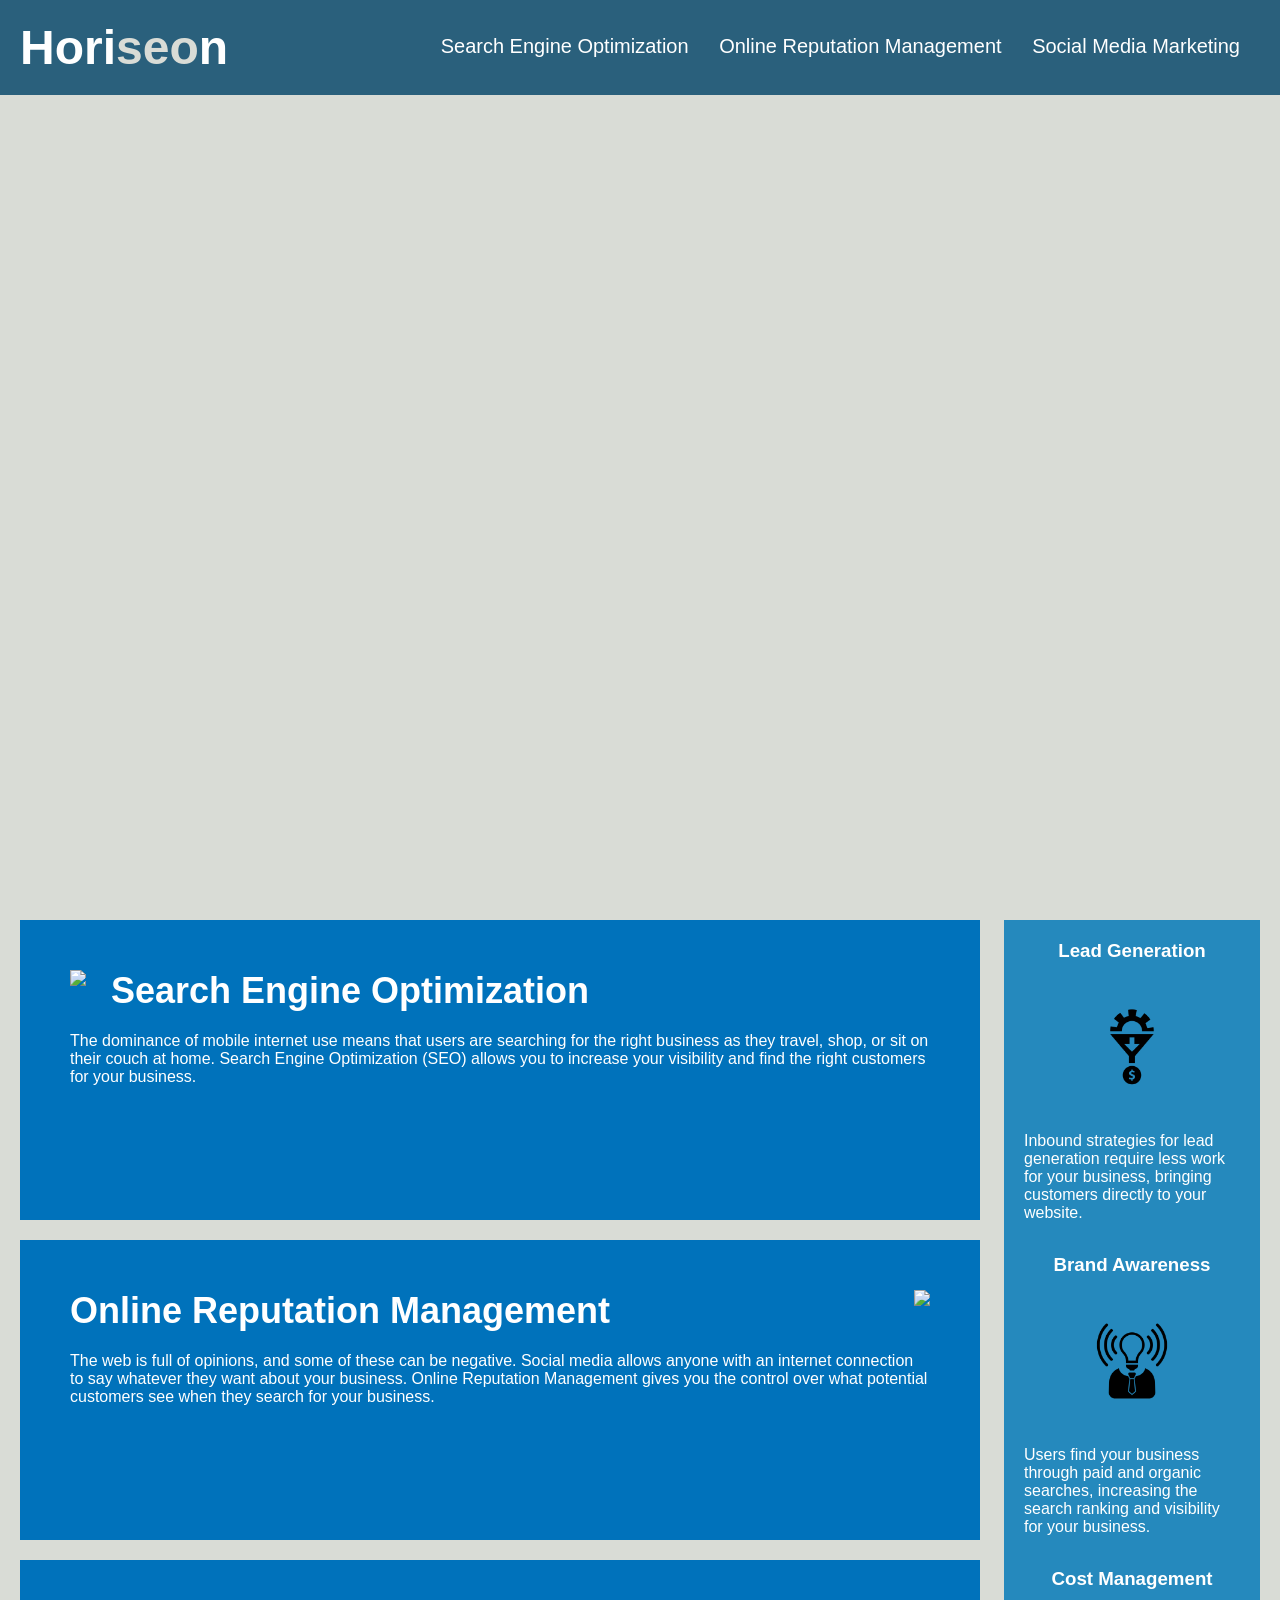
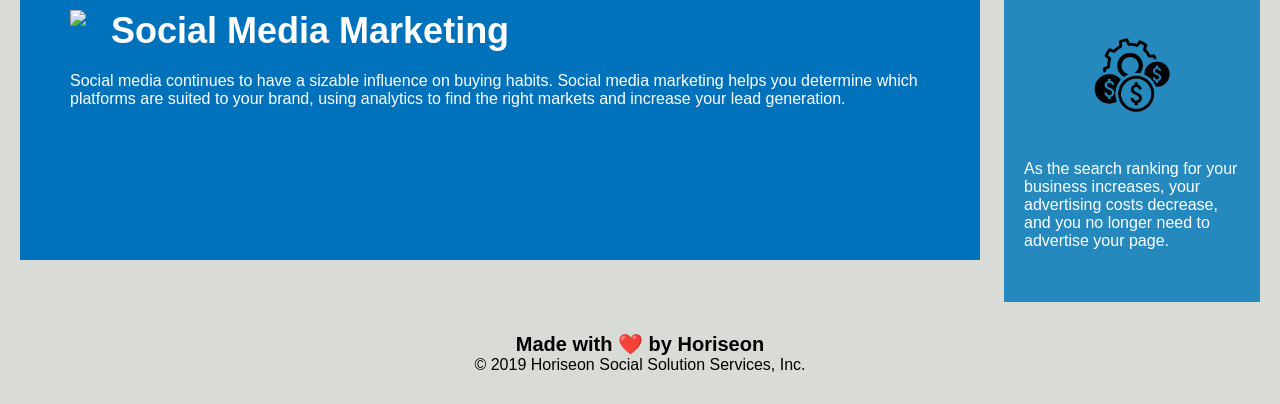
==== index.html @ de933ee3 "consolidated css" ====
<!DOCTYPE html>
<html lang="en-us">

<head>
    <meta charset="UTF-8" />
    <link rel="stylesheet" href="./assets/css/style.css">
    <title>Horiseon</title>
</head>

<body>
    <header>
        <h1>Hori<span class="seo">seo</span>n</h1>
        <nav>
            <ul>
                <li>
                    <a href="#search-engine-optimization">Search Engine Optimization</a>
                </li>
                <li>
                    <a href="#online-reputation-management">Online Reputation Management</a>
                </li>
                <li>
                    <a href="#social-media-marketing">Social Media Marketing</a>
                </li>
            </ul>
        </nav>
    </header>
    <div class="hero"></div>
    <main>
        <section id="search-engine-optimization" class="services">
            <img src="./assets/images/search-engine-optimization.jpg" class="float-left" />
            <h2>Search Engine Optimization</h2>
            <p>
                The dominance of mobile internet use means that users are searching for the right business as they travel, shop, or sit on their couch at home. Search Engine Optimization (SEO) allows you to increase your visibility and find the right customers for your business.
            </p>
        </section>
        <section id="online-reputation-management" class="services">
            <img src="./assets/images/online-reputation-management.jpg" class="float-right" />
            <h2>Online Reputation Management</h2>
            <p>
                The web is full of opinions, and some of these can be negative. Social media allows anyone with an internet connection to say whatever they want about your business. Online Reputation Management gives you the control over what potential customers see when they search for your business.
            </p>
        </section>
        <section id="social-media-marketing" class="services">
            <img src="./assets/images/social-media-marketing.jpg" class="float-left" />
            <h2>Social Media Marketing</h2>
            <p>
                Social media continues to have a sizable influence on buying habits. Social media marketing helps you determine which platforms are suited to your brand, using analytics to find the right markets and increase your lead generation.
            </p>
        </section>
    </main>
    <aside>
        <section class="benefit">
            <h3>Lead Generation</h3>
            <img src="./assets/images/lead-generation.png" />
            <p>
                Inbound strategies for lead generation require less work for your business, bringing customers directly to your website.
            </p>
        </section>
        <section class="benefit">
            <h3>Brand Awareness</h3>
            <img src="./assets/images/brand-awareness.png" />
            <p>
                Users find your business through paid and organic searches, increasing the search ranking and visibility for your business.
            </p>
        </section>
        <section class="benefit">
            <h3>Cost Management</h3>
            <img src="./assets/images/cost-management.png"></img>
            <p>
                As the search ranking for your business increases, your advertising costs decrease, and you no longer need to advertise your page.
            </p>
        </section>
    </aside>
    <footer> 
        <h2>Made with ❤️️ by Horiseon</h2>
        <p>
            &copy; 2019 Horiseon Social Solution Services, Inc.
        </p>
    </footer>
</body>

</html>
---- assets/css/style.css ----
* {
    box-sizing: border-box;
    padding: 0;
    margin: 0;
}

body {
    background-color: #d9dcd6;
}

p {
    font-size: 16px;
}

/* header */

header {
    padding: 20px;
    font-family: 'Trebuchet MS', 'Lucida Sans Unicode', 'Lucida Grande', 'Lucida Sans', Arial, sans-serif;
    background-color: #2a607c;
    color: #ffffff;
}

header h1 {
    display: inline-block;
    font-size: 48px;
}

header h1 .seo {
    color: #d9dcd6;
}

/* nav */

nav {
    padding-top: 15px;
    margin-right: 20px;
    float: right;
    font-family: 'Gill Sans', 'Gill Sans MT', Calibri, 'Trebuchet MS', sans-serif;
    font-size: 20px;
}

nav ul {
    list-style-type: none;
}

nav ul li {
    display: inline-block;
    margin-left: 25px;
}

a {
    color: #ffffff;
    text-decoration: none;
}

/* hero */

.hero {
    height: 800px;
    width: 100%;
    margin-bottom: 25px;
    background-image: url("../images/digital-marketing-meeting.jpg");
    background-size: cover;
    background-position: center;
}

.float-left {
    float: left;
    margin-right: 25px;
}

.float-right {
    float: right;
    margin-left: 25px;
}

/* services */

main {
    width: 75%;
    display: inline-block;
    margin-left: 20px;
}

.services {
    margin-bottom: 20px;
    padding: 50px;
    height: 300px;
    font-family: 'Gill Sans', 'Gill Sans MT', Calibri, 'Trebuchet MS', sans-serif;
    background-color: #0072bb;
    color: #ffffff;
}

.services img {
    max-height: 200px;
}

.services h2 {
    margin-bottom: 20px;
    font-size: 36px;
}

/* benefits */

aside {
    margin-right: 20px;
    padding: 20px;
    clear: both;
    float: right;
    width: 20%;
    height: 100%;
    font-family: 'Gill Sans', 'Gill Sans MT', Calibri, 'Trebuchet MS', sans-serif;
    background-color: #2589bd;
}

.benefit {
    margin-bottom: 32px;
    color: #ffffff;
}

.benefit h3 {
    margin-bottom: 10px;
    text-align: center;
}

.benefit img {
    display: block;
    margin: 10px auto;
    max-width: 150px;
}

/* footer */

footer {
    padding: 30px;
    clear: both;
    font-family: 'Trebuchet MS', 'Lucida Sans Unicode', 'Lucida Grande', 'Lucida Sans', Arial, sans-serif;
    text-align: center;
}

footer h2 {
    font-size: 20px;
}
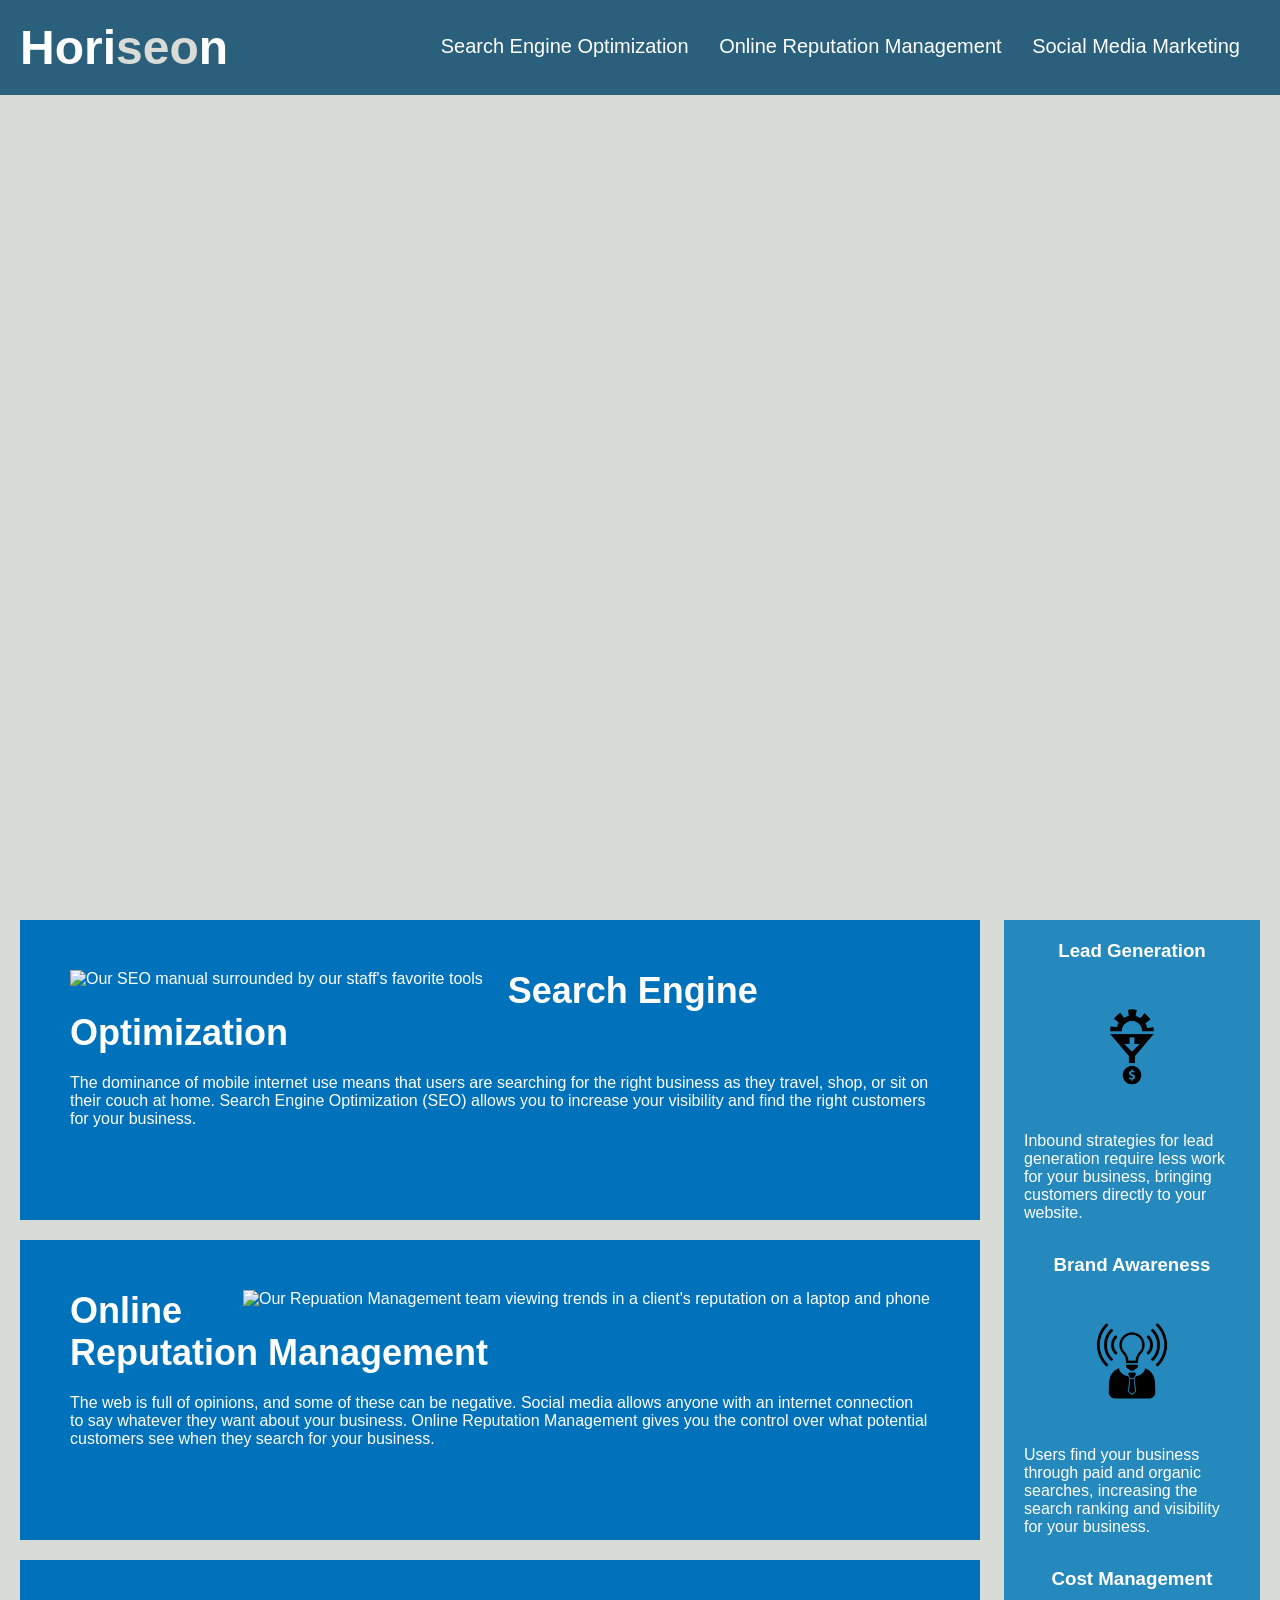
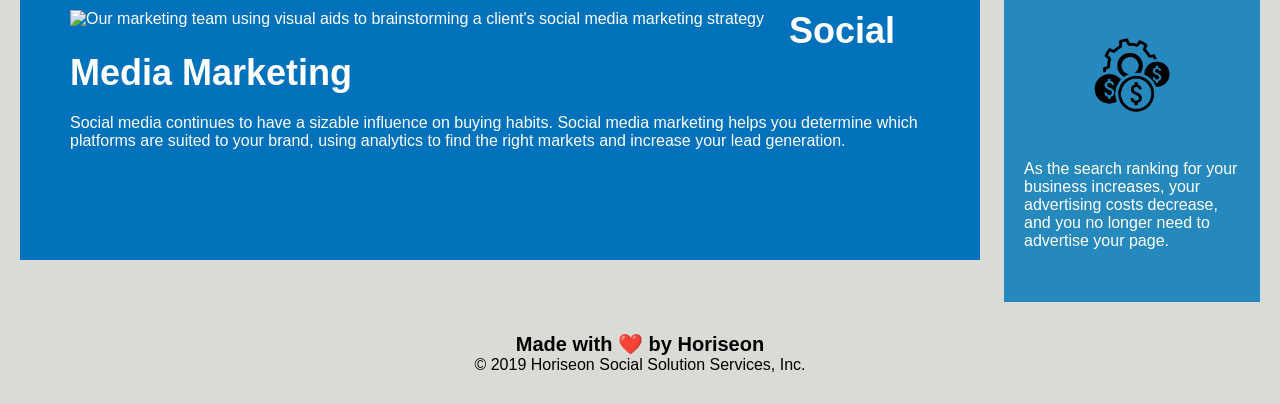
==== commit 45237a85: "alt attributes" ====
--- a/index.html
+++ b/index.html
@@ -24,24 +24,24 @@
             </ul>
         </nav>
     </header>
-    <div class="hero"></div>
+    <div class="hero" title="Our SEO team hard at work"></div>
     <main>
         <section id="search-engine-optimization" class="services">
-            <img src="./assets/images/search-engine-optimization.jpg" class="float-left" />
+            <img src="./assets/images/search-engine-optimization.jpg" alt="Our SEO manual surrounded by our staff's favorite tools" class="float-left" />
             <h2>Search Engine Optimization</h2>
             <p>
                 The dominance of mobile internet use means that users are searching for the right business as they travel, shop, or sit on their couch at home. Search Engine Optimization (SEO) allows you to increase your visibility and find the right customers for your business.
             </p>
         </section>
         <section id="online-reputation-management" class="services">
-            <img src="./assets/images/online-reputation-management.jpg" class="float-right" />
+            <img src="./assets/images/online-reputation-management.jpg" alt="Our Repuation Management team viewing trends in a client's reputation on a laptop and phone" class="float-right" />
             <h2>Online Reputation Management</h2>
             <p>
                 The web is full of opinions, and some of these can be negative. Social media allows anyone with an internet connection to say whatever they want about your business. Online Reputation Management gives you the control over what potential customers see when they search for your business.
             </p>
         </section>
         <section id="social-media-marketing" class="services">
-            <img src="./assets/images/social-media-marketing.jpg" class="float-left" />
+            <img src="./assets/images/social-media-marketing.jpg" alt="Our marketing team using visual aids to brainstorming a client's social media marketing strategy" class="float-left" />
             <h2>Social Media Marketing</h2>
             <p>
                 Social media continues to have a sizable influence on buying habits. Social media marketing helps you determine which platforms are suited to your brand, using analytics to find the right markets and increase your lead generation.
@@ -51,21 +51,21 @@
     <aside>
         <section class="benefit">
             <h3>Lead Generation</h3>
-            <img src="./assets/images/lead-generation.png" />
+            <img src="./assets/images/lead-generation.png" alt="Icon made of a gear, funnel, and coin"/>
             <p>
                 Inbound strategies for lead generation require less work for your business, bringing customers directly to your website.
             </p>
         </section>
         <section class="benefit">
             <h3>Brand Awareness</h3>
-            <img src="./assets/images/brand-awareness.png" />
+            <img src="./assets/images/brand-awareness.png" alt="Icon made of a person with a lightbulb head"/>
             <p>
                 Users find your business through paid and organic searches, increasing the search ranking and visibility for your business.
             </p>
         </section>
         <section class="benefit">
             <h3>Cost Management</h3>
-            <img src="./assets/images/cost-management.png"></img>
+            <img src="./assets/images/cost-management.png" alt="Icon made of coins and a gear"></img>
             <p>
                 As the search ranking for your business increases, your advertising costs decrease, and you no longer need to advertise your page.
             </p>
